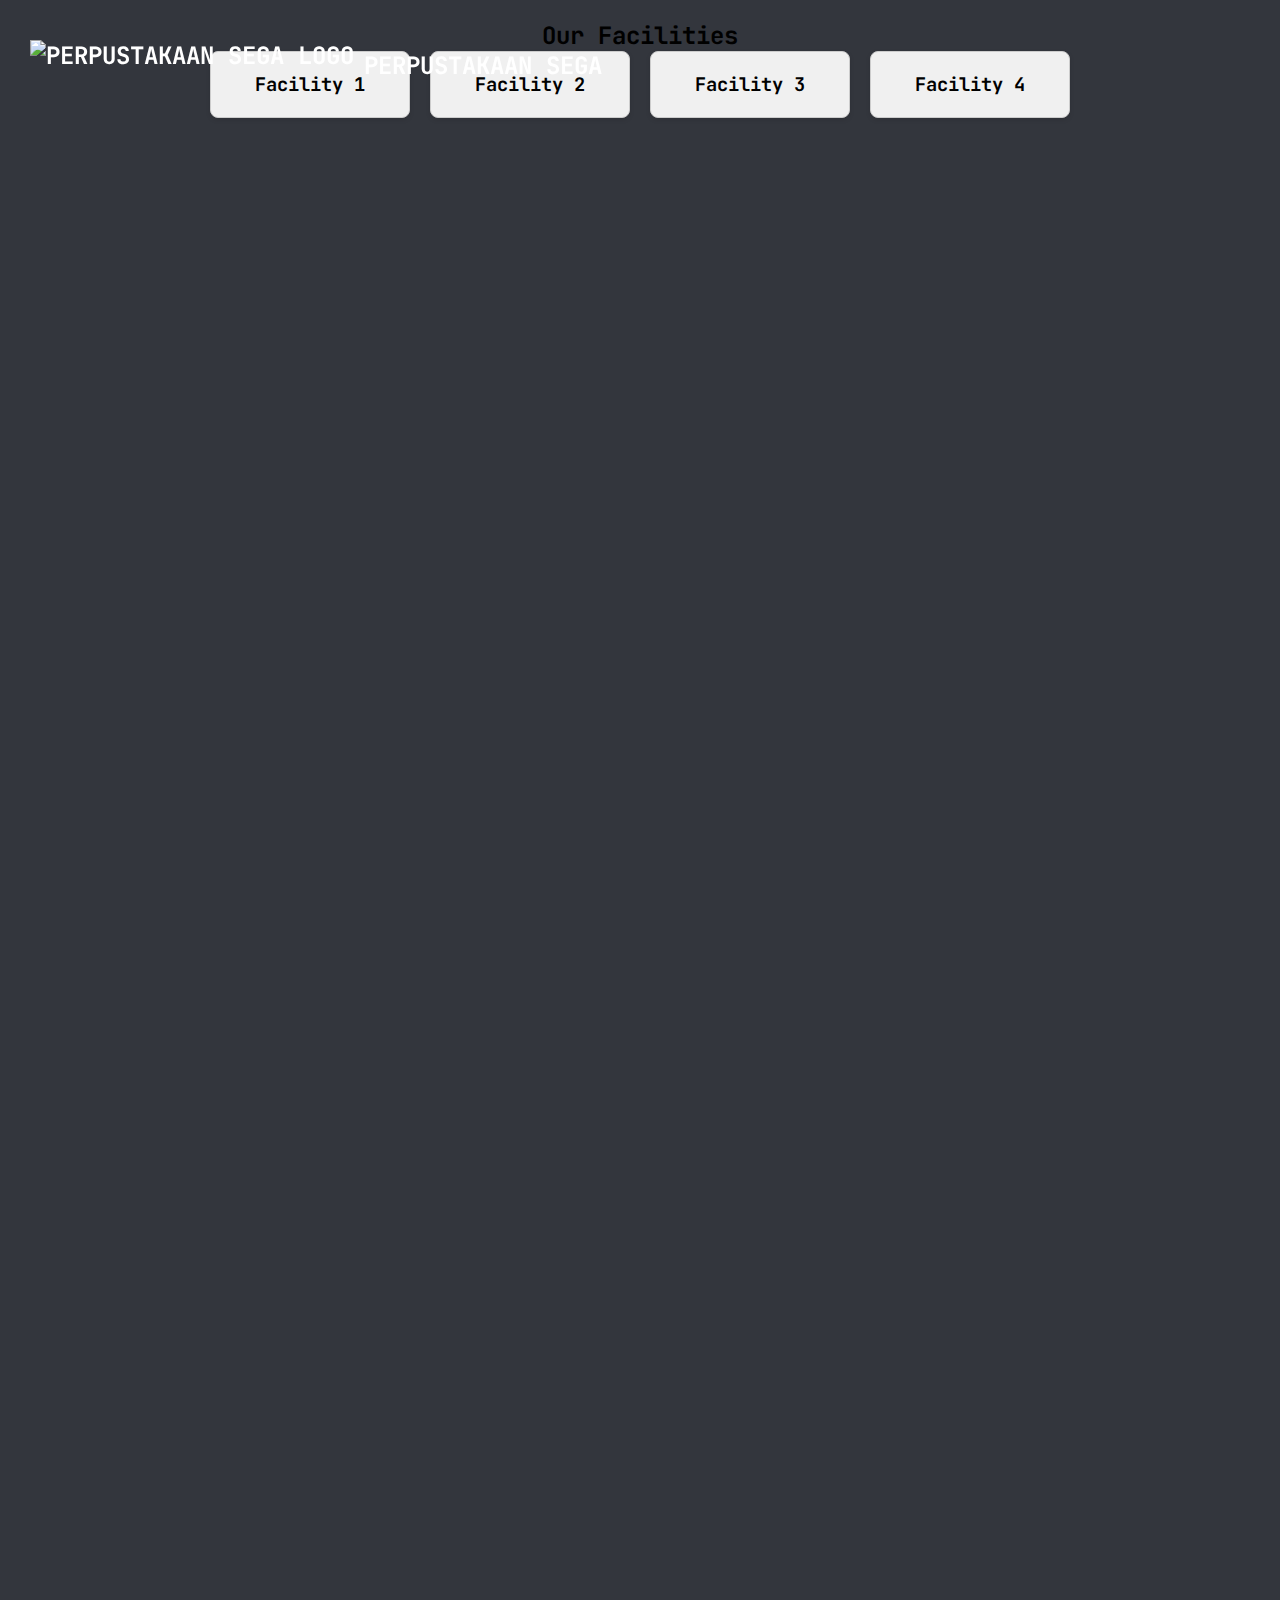
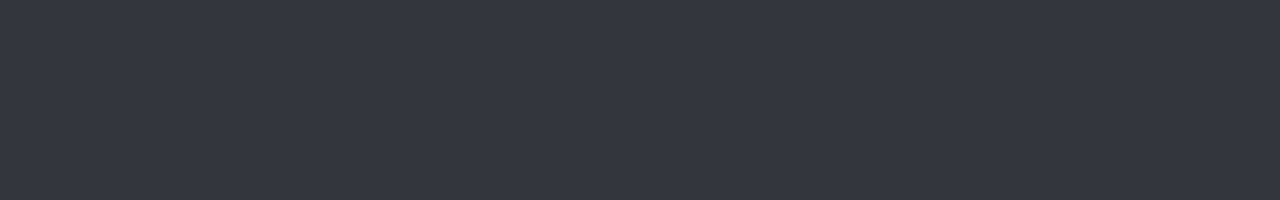
==== informasi.html @ 073b59cd "Add files via upload" ====
<!DOCTYPE html>
<html lang="en">
<head>
    <meta charset="UTF-8">
    <meta name="viewport" content="width=device-width, initial-scale=1.0">
    <link rel="icon" href="assets/logo.png">
    <link rel="stylesheet" href="style.css">
    <link rel="stylesheet" href="https://cdnjs.cloudflare.com/ajax/libs/font-awesome/6.6.0/css/all.min.css" integrity="sha512-Kc323vGBEqzTmouAECnVceyQqyqdsSiqLQISBL29aUW4U/M7pSPA/gEUZQqv1cwx4OnYxTxve5UMg5GT6L4JJg==" crossorigin="anonymous" referrerpolicy="no-referrer" />
    <title>Perpustakaan 103</title>
</head>
<body>
    <header>
        <a href="index.html" class="logo">
            <img src="assets/logo.png" alt="Perpustakaan SEGA Logo">
            Perpustakaan SEGA
        </a>
            <ul>
                <li><a href="index.html" onclick="toggleMenu()">Beranda</a></li>
                <li><a href="buku.html">Buku</a></li>
                <li><a href="#">Informasi</a></li>
                <li><a href="pustakawan.html">Pustakawan</a></li> 
                <li><a href="tentang.html">Tentang</a></li> 
            </ul>
        <div class="bars-btn" id="bars-btn">
            <i class="fa-solid fa-bars"></i>
        </div>
        <div class="dropdown-menu">
            <ul>
                <li><a href="index.html" onclick="toggleMenu()">Beranda</a></li>
                <li><a href="buku.html">Buku</a></li>
                <li><a href="#">Informasi</a></li>
                <li><a href="pustakawan.html">Pustakawan</a></li> 
                <li><a href="tentang.html">Tentang</a></li> 
            </ul>
        </div>
    </header>

    <section class="facilities">
        <h2>Our Facilities</h2>
        <div class="facility-container">
            <div class="facility-box" onclick="openModal('Facility 1', 'Description of Facility 1.')">
                <h3>Facility 1</h3>
            </div>
            <div class="facility-box" onclick="openModal('Facility 2', 'Description of Facility 2.')">
                <h3>Facility 2</h3>
            </div>
            <div class="facility-box" onclick="openModal('Facility 3', 'Description of Facility 3.')">
                <h3>Facility 3</h3>
            </div>
            <div class="facility-box" onclick="openModal('Facility 4', 'Description of Facility 4.')">
                <h3>Facility 4</h3>
            </div>
        </div>  
    </section>

    <!-- Modal -->
    <div id="modal" class="modal">
        <div class="modal-content">
            <span class="close" onclick="closeModal()">&times;</span>
            <h2 id="modal-title"></h2>
            <p id="modal-description"></p>
        </div>
    </div>

    <script src="script.js"></script>
</body>
</html>
---- style.css ----
@import url('https://fonts.googleapis.com/css2?family=JetBrains+Mono:ital,wght@0,100..800;1,100..800&display=swap');
* {
    margin: 0;
    padding: 0;
    box-sizing: border-box;
    font-family: 'JetBrains Mono', monospace;
}
body {
    background-color: #33363d;
    min-height: 200vh;
    width: 100%;
    height: 100%;
    overflow-x: hidden;
}
header {
    position: fixed;
    top: 0;
    left: 0;
    width: 100%;
    display: flex;
    justify-content: space-between;
    align-items: center;
    transition: 0.6s;
    padding: 40px 30px;
    z-index: 100000;
}
header .logo{
    display: flex;
    align-items: center;
    position: relative;
    font-weight: 700;
    color: #FFFFFF;
    text-decoration: none;
    font-size: 1.5em;
    text-transform: uppercase;
    transition: 0.6s;
}
header .logo img {
    margin-right: 10px;
    height: 50px;
    width: auto;
    transition: 0.6s;
}
header ul {
    position: relative;
    display: flex;
    justify-content: center;
    align-items: center;
    margin-left: auto;
}
header ul li {
    position: relative;
    list-style: none;
}
header ul li a, header .dropdown-menu ul li a {
    position: relative;
    font-size: 0.9em;
    margin: 0 10px;
    text-decoration: none;
    color: #FFFFFF;
    letter-spacing: 2px;
    font-weight: 500px;
    transition: 0.6s;
    padding: 8px;
    border-radius: 5px;
}
header ul li a:hover {
    background-color: #FFFFFF !important;
    color: #060D0D !important;
    box-shadow: 0 4px 10px rgba(0, 0, 0, 0.5);
    transform: translateY(2px);
}
header .bars-btn {
    color: #FFFFFF;
    cursor: pointer;
    font-size: 1.5em;
    display: none;
}

/* DROPDOWN MENU */
.dropdown-menu {
    position: absolute;
    right: 50px;
    top: 100px;
    display: none;
    height: auto;
    width: 250px;
    background: rgba(255, 255, 255, 0.5);
    backdrop-filter: blur(15px);
    border-radius: 10px;
    overflow: hidden;
    transition: height 0.2s ease;
    z-index: 100; 
    padding: 10px 0;
}
.dropdown-menu.open {
    display: block;
}

.dropdown-menu ul {
    list-style: none;
    padding: 0;
    margin: 0;
    display: block;
    text-align: center;
}

.dropdown-menu li {
    padding: 10px 15px;
    display: block;
}

.dropdown-menu li a {
    color: #000000 !important;
    text-decoration: none;
    padding: 10px 15px;
    display: block;
}

.dropdown-menu li a:hover {
    background-color: #FFFFFF;
    color: #060D0D!important;
    box-shadow: 0 4px 10px rgba(0, 0, 0, 0.5);
    transform: translateY(2px);
}

/* STICKY */
header.sticky {
    padding: 25px 30px;
    background: rgba(255, 255, 255, 0.9);
    box-shadow: 0 2px 5px rgba(0, 0, 0, 0.2);
    transition: 0.6s;
}
header.sticky .logo, header.sticky ul li a, header.sticky .bars-btn{
    color: #000000 !important;
}
header.sticky ul li a:hover {
    background-color: #060D0D !important;
    color: #FFFFFF !important;
}

/* RESPONSIVE BARS */
@media screen and (max-width: 1296px) {
    header ul {
        display: none;
    }
    header .bars-btn {
        display: block;
    }
    .dropdown-menu {
        display: none;
    }
    .dropdown-menu.open {
        display: block;
    }
}

@media screen and (max-width: 679px) {
    header .logo {
        font-size: 1em;
    }
    header .logo img {
        height: 25px;
        width: auto;
    }
    header .bars-btn {
        font-size: 1em;
    }
    .dropdown-menu {
        left: 2rem;
        width: unset;        
    }
}

footer {
    background-color: #011c39;
    color: #FFFFFF;
    margin: auto;
    display: flex;
    padding: 40px 20px;
    flex-direction: column;
    align-items: center;
}

footer .footer-content {
    max-width: 1170px;
    width: 100%;
    display: flex;
    flex-wrap: nowrap; /* Tidak membungkus kolom ke baris baru */
    justify-content: space-between; /* Membagi ruang secara proporsional */
    gap: 20px; /* Tambahkan sedikit jarak antar kolom */
}

footer .footer-col {
    flex: 1; /* Semua kolom mendapatkan proporsi ruang yang sama */
    min-width: 250px; /* Minimum lebar untuk menjaga responsivitas */
    margin: 0 10px; /* Jarak antar kolom */
}

footer .footer-col:nth-child(2) {
    margin-left: 30px; /* Sedikit geser Quick Links agar lebih simetris */
    margin-right: 30px; /* Tambahkan ruang di sisi kanan */
}

footer .footer-col .logo-col {
    text-align: justify;
}

footer .footer-col .logo-col a {
    display: flex;
    align-items: center;
    position: relative;
    font-weight: 700;
    color: #FFFFFF;
    text-decoration: none;
    font-size: 1.5em;
    text-transform: uppercase;
    transition: 0.6s;
    margin-bottom: 1em; /* Sesuaikan margin */
}

footer .footer-col img {
    margin-right: 10px;
    height: 50px;
    width: auto;
    transition: 0.6s;
}

footer .footer-col h4 {
    font-size: 18px;
    color: #ffffff;
    text-transform: capitalize;
    margin-bottom: 20px; /* Sesuaikan margin */
    font-weight: 500;
    position: relative;
}

footer .footer-col h4::before {
    content: '';
    position: absolute;
    left: 0;
    bottom: -10px;
    background-color: #e91e63;
    height: 2px;
    box-sizing: border-box;
    width: 50px;
}

footer ul {
    list-style: none;
    padding: 0;
}

footer .footer-col ul li {
    margin-bottom: 10px; /* Spasi antar item */
}

footer .footer-col ul li:not(:last-child) {
    margin-bottom: 10px;
}

footer .footer-col ul li a {
    font-size: 16px;
    text-transform: capitalize;
    color: #bbbbbb;
    text-decoration: none;
    font-weight: 300;
    display: block;
    transition: all 0.3s ease;
}

footer .footer-col ul li a:hover {
    color: #ffffff;
    padding-left: 8px;
}

footer .footer-col .socials {
    display: flex;
    gap: 10px; /* Jarak antar ikon */
}

footer .footer-col .socials a {
    display: inline-block;
    height: 40px;
    width: 40px;
    background-color: rgba(255, 255, 255, 0.2);
    margin: 0 10px 10px 0;
    text-align: center;
    line-height: 40px;
    border-radius: 50%;
    color: #ffffff;
    transition: all 0.5s ease;
}

footer .footer-col .socials a:hover {
    color: #24262b;
    background-color: #ffffff;
}

.footer-bottom {
    text-align: center;
    margin-top: 20px;
    font-size: 14px;
}

@media(max-width: 767px) {
    footer .footer-content {
        flex-wrap: wrap; /* Boleh membungkus ke baris baru */
        justify-content: center; /* Rata tengah pada layar kecil */
    }

    footer .footer-col {
        width: 50%; /* Setiap kolom mengambil setengah lebar */
        margin-bottom: 30px;
    }
}

@media(max-width: 574px) {
    footer .footer-col {
        width: 100%; /* Kolom mengambil seluruh lebar layar */
        text-align: left; /* Tetap rata kiri untuk semua kolom */
    }

    footer .footer-col:nth-child(2) {
        margin: 0; /* Hilangkan margin ekstra pada Quick Links */
        padding-left: 10px; /* Tambahkan sedikit padding jika terlalu mepet */
    }
}


/* ===INDEX=== */



/* BANNER */
#image1 {
    background-image: url(assets/slide1.jpg);
    opacity: 1;
}
#image2 {
    background-image: url(assets/slide2.jpg);
}
#image3 {
    background-image: url(assets/slide3.jpg);
}
#image4 {
    background-image: url(assets/slide4.jpg);
}
#image5 {
    background-image: url(assets/slide5.jpg);
}
.banner {
    position: relative;
    overflow: hidden;
    width: 100%;
    height: 100vh;
    text-align: left;
    background-color: rgb(37, 37, 37);
}
.banner::before {
    content: '';
    position: absolute;
    top: 0;
    left: 0;
    width: 100%;
    height: 100%;
    background: linear-gradient(to left, rgba(255, 255, 255, 0) 20%, rgb(37, 37, 37) 120%);
    z-index: 2;
    pointer-events: none;
    filter: blur(10px);
}
.background-image {
    position: absolute;
    top: 0;
    left: 0;
    width: 100%;
    height: 100%;
    background-size: cover;
    background-position: center;
    background-repeat: no-repeat;
    opacity: 0;
    transition: opacity 1s ease-in-out;
    filter: blur(6px);
    z-index: 1;   
}
.banner-content {
    position: absolute;
    top: 50%;
    left: 8vh;
    transform: translateY(-50%);
    color: white;
    text-align: left;
    text-transform: capitalize;
    z-index: 3;
}
.banner-content h1 {
    font-size: 1.7em;
    margin: 0;
}
.banner-content span {
    font-size: 2.5em;
    font-weight: bolder;
}
.banner-content h2 {
    font-size: 1.5em;
    margin-top: 10px;
}
@media (max-width: 1200px) {
    .banner-content h1 {
        font-size: 1.5em;
    }
    .banner-content span {
        font-size: 2.2em;
    }
    .banner-content h2 {
        font-size: 1.3em;
    }
}
@media (max-width: 992px) {
    .banner-content h1 {
        font-size: 1.3em;
    }
    .banner-content span {
        font-size: 2em;
    }
    .banner-content h2 {
        font-size: 1.2em;
    }
}
@media (max-width: 768px) {
    .banner-content h1 {
        font-size: 1.2em;
    }
    .banner-content span {
        font-size: 1.8em;
    }
    .banner-content h2 {
        font-size: 1.1em;
    }
}
@media (max-width: 576px) {
    .banner-content h1 {
        font-size: 1em;
    }
    .banner-content span {
        font-size: 1.5em;
    }
    .banner-content h2 {
        font-size: 1em;
    }
}

/* MAP */
.map {
    background-color: white;
    padding: 20px;
}
.map h1 {
    color: black;
    font-size: 3em;
    text-align: center; 
    margin: 2em auto 1.5em;
    position: relative;
}

.map h1::after {
    content: "";
    display: block;
    width: 50%;
    height: 4px;
    background-color: rgb(59, 53, 53);
    margin: 0 auto;
    position: absolute;
    left: 0;
    right: 0;
    bottom: -10px;
}
.map-container {
    display: flex;
    justify-content: center;
    align-items: flex-start;
    flex-wrap: wrap;
    margin: 0 auto;
    max-width: 1000px;
    padding: 20px;
}
.map-container iframe {
    flex: 1 1 600px;
    max-width: 25em;
    height: auto;
    aspect-ratio: 1 / 1;
    margin-right: 20px;
    margin-left: 20px;
    border: 2px solid #ccc;
    border-radius: 8px;
}

.map-content {
    flex: 1 1 400px;
    padding: 10px;
}

.map-content h2 {
    font-size: 1.5em;
    margin-bottom: 15px;
}

.map-content h5 {
    font-size: 1em;
    text-align: justify;
    font-weight: 400;
    margin-bottom: 10px;
}

.map-content p {
    font-size: 1.3em;
    margin-bottom: 10px;
}

@media (max-width: 768px) {
    .map-container {
        flex-direction: column;
        align-items: center;
        padding: 10px;
    }
    .map-content {
        order: 1;
    }
    iframe {
        order: 0;
        width: calc(100% - 40px); 
        height: auto;
        aspect-ratio: 1 / 1;
        margin: 0px;
        padding: 10px;
        box-sizing: border-box;
    }
    .map-content h2 {
        font-size: 1.2em;
        margin-bottom: 15px;
    }
    
    .map-content h5 {
        font-size: 0.9em;
        text-align: justify;
        font-weight: 400;
        margin-bottom: 10px;
    }
    
    .map-content p {
        font-size: 0.95em;
        margin-bottom: 10px;
    }
}



/* ===BUKU=== */



/* SEARCH BAR */
.search-container {
    display: flex;
    flex-direction: column;
    justify-content: flex-start;
    align-items: center;
    width: 100%;
    height: 100vh;
    margin: 0 20px;
}
.search-container h2 {
    color: white;
    font-size: 3em;
    text-align: center; 
    margin: 4em auto 1.5em;
    position: relative;
}
.search-container h2::after {
    content: "";
    display: block;
    width: 50%;
    height: 4px;
    background-color: whitesmoke;
    margin: 0 auto;
    position: absolute;
    left: 0;
    right: 0;
    bottom: -10px;
}
.search-container form {
    display: flex;
    align-items: center;
    justify-content: center;
    background-color: white;
    border-radius: 8px;
    box-shadow: 0px 10px 15px rgba(0, 0, 0, 0.5);
    padding: 8px;
    width: 600px;
    max-width: 100%;
    overflow: hidden;
}
.search-container form input[type="text"] {
    border: none;
    outline: none;
    flex: 1;
    padding: 8px 10px;
    font-size: 16px;
    color: #555;
    min-width: 0;
    box-sizing: border-box;
}
.search-container form input[type="text"]::placeholder {
    color: #ccc;
}
.search-container form button {
    background: none;
    border: none;
    color: #888;
    font-size: 18px;
    cursor: pointer;
    padding: 0 10px;
    width: 50px;
}
.search-container form button:hover {
    color: #555;
}
.search-container form button i {
    font-size: 20px;
}


/* ===INFORMASI=== */


/* INFORMASI */
.facilities {
    padding: 20px;
    text-align: center;
}

.facility-container {
    display: flex;
    flex-wrap: wrap;
    justify-content: center;
    gap: 20px;
}

.facility-box {
    background-color: #f0f0f0;
    border: 1px solid #ccc;
    border-radius: 8px;
    padding: 20px;
    width: 200px; /* Fixed width for boxes */
    box-shadow: 0 2px 5px rgba(0, 0, 0, 0.1);
    cursor: pointer; /* Change cursor to pointer */
    transition: transform 0.3s;
}

.facility-box:hover {
    transform: scale(1.05);
}

/* Modal Styles */
.modal {
    display: none; /* Hidden by default */
    position: fixed; /* Stay in place */
    z-index: 1; /* Sit on top */
    left: 0;
    top: 0;
    width: 100%; /* Full width */
    height: 100%; /* Full height */
    overflow: auto; /* Enable scroll if needed */
    background-color: rgb(0,0,0); /* Fallback color */
    background-color: rgba(0,0,0,0.4); /* Black w/ opacity */
}

.modal-content {
    background-color: #fefefe;
    margin: 15% auto; /* 15% from the top and centered */
    padding: 20px;
    border: 1px solid #888;
    width: 80%; /* Could be more or less, depending on screen size */
    max-width: 500px; /* Max width for the modal */
    border-radius: 8px;
}

.close {
    color: #aaa;
    float: right;
    font-size: 28px;
    font-weight: bold;
}

.close:hover,
.close:focus {
    color: black;
    text-decoration: none;
    cursor: pointer;
}

@media (max-width: 600px) {
    .facility-box {
        width: 100%; /* Full width on small screens */
    }
}

#organization-structure h2 {
    display: flex;
    flex-direction: column;
    align-items: center;
    justify-content: center;
    padding: 40px 20px;
    margin-top: 15vh;
    scroll-snap-align: start;
    color: #FFFFFF;
    font-size: 2.5rem;
}
.org-chart {
    display: flex;
    flex-direction: column;
    align-items: center;
    gap: 20px;
    margin: 1px 0;
}

.org-level {
    display: flex;
    justify-content: center;
    gap: 20px;
}

.org-box {
    background-color: #D9E4EC;
    border: 2px solid #003366;
    padding: 15px 20px;
    border-radius: 10px;
    min-width: 150px;
    text-align: center;
    transition: transform 0.3s ease;
}

.org-box:hover {
    transform: translateY(-5px);
}

.org-box img {
    width: 100px;
    height: 100px;
    border-radius: 50%;
    margin-bottom: 10px;
}

.org-box h3 {
    color: #003366;
    font-size: 1.2em;
    margin: 5px 0;
}

.org-box p {
    font-size: 0.9em;
    color: #666;
}

.org-box.highlight {
    background-color: #FFD700;
    border-color: #CC9900;
}

/* Staff Profiles Styling */
#our-staff {
    display: flex;
    flex-direction: column;
    align-items: center;
    justify-content: center;
    padding: 40px 20px;
    height: 40vh;
    scroll-snap-align: start;
}

.staff-container {
    display: grid;
    grid-template-columns: repeat(auto-fit, minmax(200px, 1fr));
    gap: 20px;
    width: 100%;
    max-width: 900px;
    margin-top: 20px;
}
.staff-card {
    background-color: #e9f5ff;
    border: 1px solid #007bff;
    border-radius: 5px;
    padding: 20px;
    box-shadow: 0 4px 8px rgba(0, 0, 0, 0.1);
    text-align: center;
    transition: transform 0.3s ease;
}

.staff-card:hover {
    transform: translateY(-5px);
}

.staff-card img {
    width: 100px;
    height: 100px;
    border-radius: 50%;
    margin-bottom: 10px;
}

.staff-card h4 {
    margin: 10px 0 5px;
    color: #003366;
}

.staff-card p {
    color: #666;
    font-size: 0.9em;
}

.about {
    display: flex;
    flex-direction: column;
    align-items: center;
    justify-content: center;
    padding: 40px 20px;
    height: 100vh;
    scroll-snap-align: start;
}

.about h2 {
    font-size: 2.5em;
    color: #ffffff;
}

.about p {
    color:#ffffff
}

.about ul li {
    color:#FFFFFF;
    font-size: 2.3vh
}

.about ul li a {
    text-decoration: none;
    color: #ffffff;
}
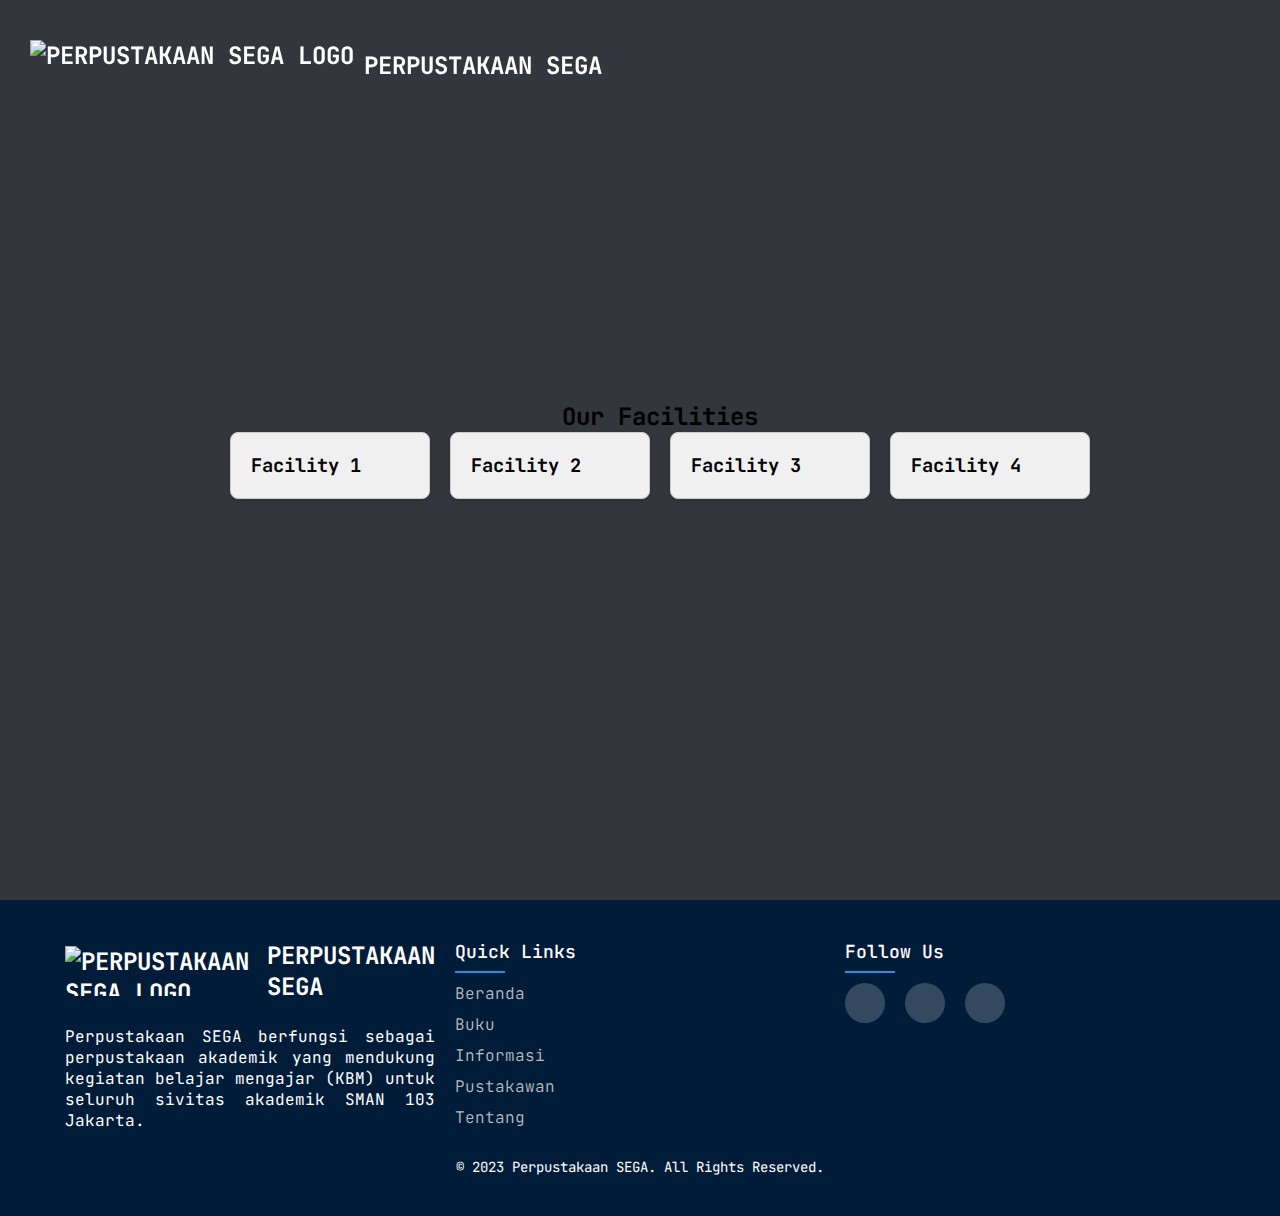
==== commit 896256ab: "skibidi" ====
--- a/informasi.html
+++ b/informasi.html
@@ -62,6 +62,39 @@
         </div>
     </div>
 
+
+
+    <footer>
+        <div class="footer-content">
+            <div class="footer-col">
+                <div class="logo-col">
+                    <a href="index.html"><img src="assets/logo.png" alt="Perpustakaan SEGA Logo"> Perpustakaan SEGA</a>
+                    <p>Perpustakaan SEGA berfungsi sebagai perpustakaan akademik yang mendukung kegiatan belajar mengajar (KBM) untuk seluruh sivitas akademik SMAN 103 Jakarta.</p>
+                </div>
+            </div>
+            <div class="footer-col">
+                <h4>Quick Links</h4>
+                <ul>
+                    <li><a href="#">Beranda</a></li>
+                    <li><a href="buku.html" onclick="toggleMenu()">Buku</a></li>
+                    <li><a href="informasi.html">Informasi</a></li>
+                    <li><a href="pustakawan.html">Pustakawan</a></li>
+                    <li><a href="tentang.html">Tentang</a></li>
+                </ul>
+            </div>
+            <div class="footer-col">
+                <h4>Follow Us</h4>
+                <div class="socials">
+                    <a href="https://www.instagram.com/smaseratustiga/?hl=en" target="_blank"><i class="fa-brands fa-instagram"></i></a>
+                    <a href="https://youtube.com/@sman1037?si=aWhOpjoQ9ghz6O7K"target="_blank"><i class="fa-brands fa-youtube"></i></a>
+                    <a href="https://www.facebook.com/Castle103/"target="_blank"><i class="fa-brands fa-facebook"></i></a>
+                </div>
+            </div>
+        </div>
+        <div class="footer-bottom">
+            <p>&copy; 2023 Perpustakaan SEGA. All Rights Reserved.</p>
+        </div>
+    </footer>
     <script src="script.js"></script>
 </body>
 </html>--- a/style.css
+++ b/style.css
@@ -7,7 +7,7 @@
 }
 body {
     background-color: #33363d;
-    min-height: 200vh;
+    min-height: 100vh;
     width: 100%;
     height: 100%;
     overflow-x: hidden;
@@ -186,21 +186,16 @@
     max-width: 1170px;
     width: 100%;
     display: flex;
-    flex-wrap: nowrap; /* Tidak membungkus kolom ke baris baru */
-    justify-content: space-between; /* Membagi ruang secara proporsional */
-    gap: 20px; /* Tambahkan sedikit jarak antar kolom */
+    flex-wrap: nowrap;
+    justify-content: space-between;
 }
 
 footer .footer-col {
-    flex: 1; /* Semua kolom mendapatkan proporsi ruang yang sama */
-    min-width: 250px; /* Minimum lebar untuk menjaga responsivitas */
-    margin: 0 10px; /* Jarak antar kolom */
-}
-
-footer .footer-col:nth-child(2) {
-    margin-left: 30px; /* Sedikit geser Quick Links agar lebih simetris */
-    margin-right: 30px; /* Tambahkan ruang di sisi kanan */
-}
+    flex: 1;
+    min-width: 250px;
+    margin: 0 10px;
+}
+
 
 footer .footer-col .logo-col {
     text-align: justify;
@@ -216,7 +211,7 @@
     font-size: 1.5em;
     text-transform: uppercase;
     transition: 0.6s;
-    margin-bottom: 1em; /* Sesuaikan margin */
+    margin-bottom: 1em;
 }
 
 footer .footer-col img {
@@ -230,7 +225,7 @@
     font-size: 18px;
     color: #ffffff;
     text-transform: capitalize;
-    margin-bottom: 20px; /* Sesuaikan margin */
+    margin-bottom: 20px;
     font-weight: 500;
     position: relative;
 }
@@ -240,19 +235,19 @@
     position: absolute;
     left: 0;
     bottom: -10px;
-    background-color: #e91e63;
+    background-color: #2d8fe4;
     height: 2px;
     box-sizing: border-box;
     width: 50px;
 }
 
-footer ul {
+footer .footer-col ul {
     list-style: none;
     padding: 0;
 }
 
 footer .footer-col ul li {
-    margin-bottom: 10px; /* Spasi antar item */
+    margin-bottom: 10px;
 }
 
 footer .footer-col ul li:not(:last-child) {
@@ -276,7 +271,7 @@
 
 footer .footer-col .socials {
     display: flex;
-    gap: 10px; /* Jarak antar ikon */
+    gap: 10px;
 }
 
 footer .footer-col .socials a {
@@ -305,25 +300,24 @@
 
 @media(max-width: 767px) {
     footer .footer-content {
-        flex-wrap: wrap; /* Boleh membungkus ke baris baru */
-        justify-content: center; /* Rata tengah pada layar kecil */
-    }
-
+        flex-wrap: wrap;
+        justify-content: center; 
+    }
     footer .footer-col {
-        width: 50%; /* Setiap kolom mengambil setengah lebar */
+        width: 50%;
         margin-bottom: 30px;
     }
 }
 
-@media(max-width: 574px) {
+@media(max-width: 640px) {
     footer .footer-col {
-        width: 100%; /* Kolom mengambil seluruh lebar layar */
-        text-align: left; /* Tetap rata kiri untuk semua kolom */
+        width: 100%;
+        text-align: left;
     }
 
     footer .footer-col:nth-child(2) {
-        margin: 0; /* Hilangkan margin ekstra pada Quick Links */
-        padding-left: 10px; /* Tambahkan sedikit padding jika terlalu mepet */
+        margin: 0;
+        padding-left: 10px;
     }
 }
 
@@ -635,8 +629,14 @@
 
 /* INFORMASI */
 .facilities {
-    padding: 20px;
-    text-align: center;
+    display: flex;
+    flex-direction: column;
+    justify-content: flex-start;
+    align-items: center;
+    justify-content: center;
+    width: 100%;
+    height: 100vh;
+    margin: 0 20px;
 }
 
 .facility-container {
@@ -705,6 +705,12 @@
     }
 }
 
+
+
+/* PUSTAKAWAN */
+
+
+
 #organization-structure h2 {
     display: flex;
     flex-direction: column;
